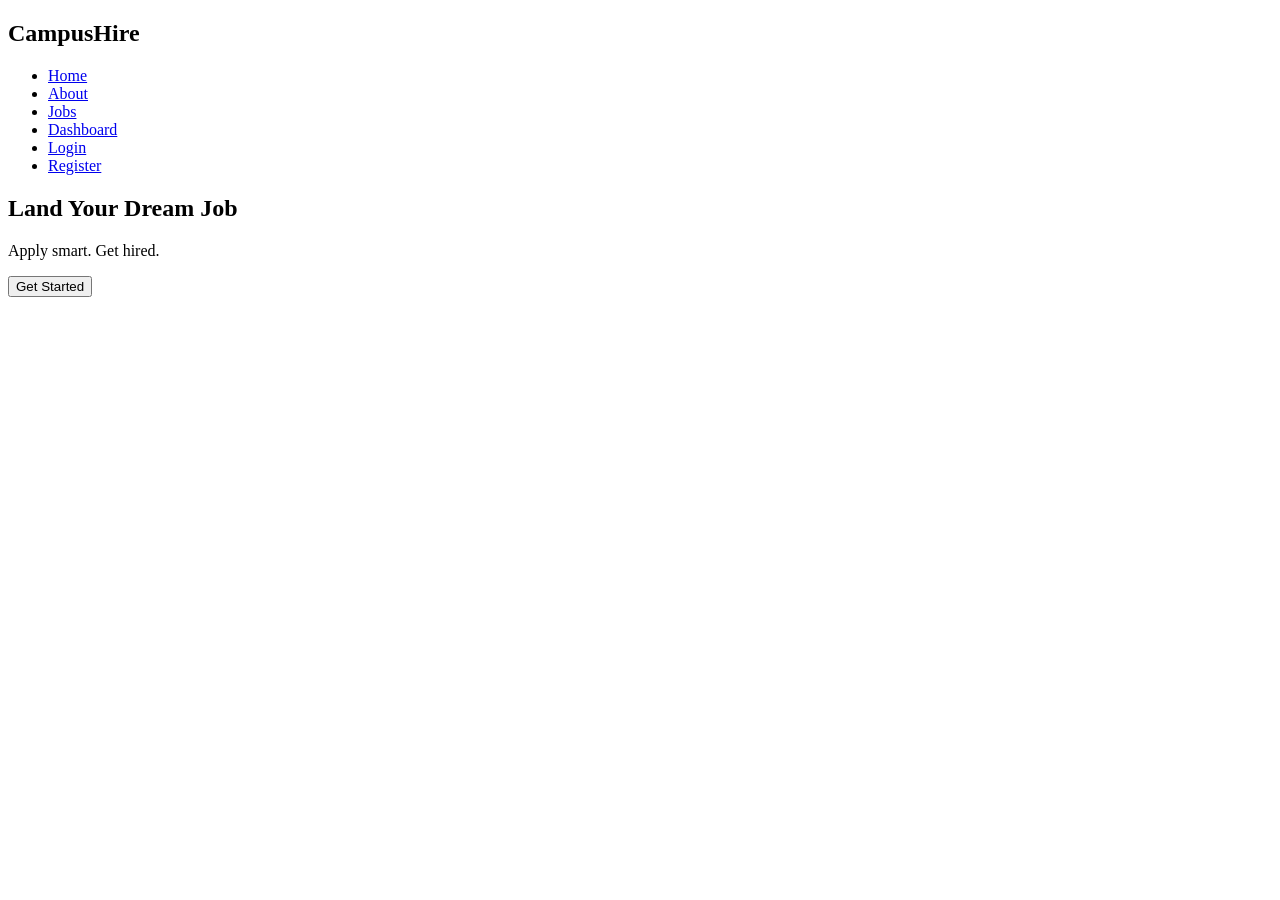
==== index.html @ 4cd8831f "Add files via upload" ====
<!DOCTYPE html>
<html>
<head>
<title>CampusHire</title>
<link rel="stylesheet" href="css/style.css">
</head>

<body>

<nav class="navbar">
<h2>CampusHire</h2>
<ul>
<li><a href="index.html">Home</a></li>
<li><a href="about.html">About</a></li>
<li><a href="jobs.php">Jobs</a></li>
<li><a href="dashboard.php">Dashboard</a></li>
<li><a href="login.html">Login</a></li>
<li><a class="btn" href="register.html">Register</a></li>
</ul>
</nav>

<section class="hero">
<h1>Land Your <span>Dream Job</span></h1>
<p>Apply smart. Get hired.</p>
<button onclick="window.location.href='jobs.php'">Get Started</button>
</section>

</body>
</html>
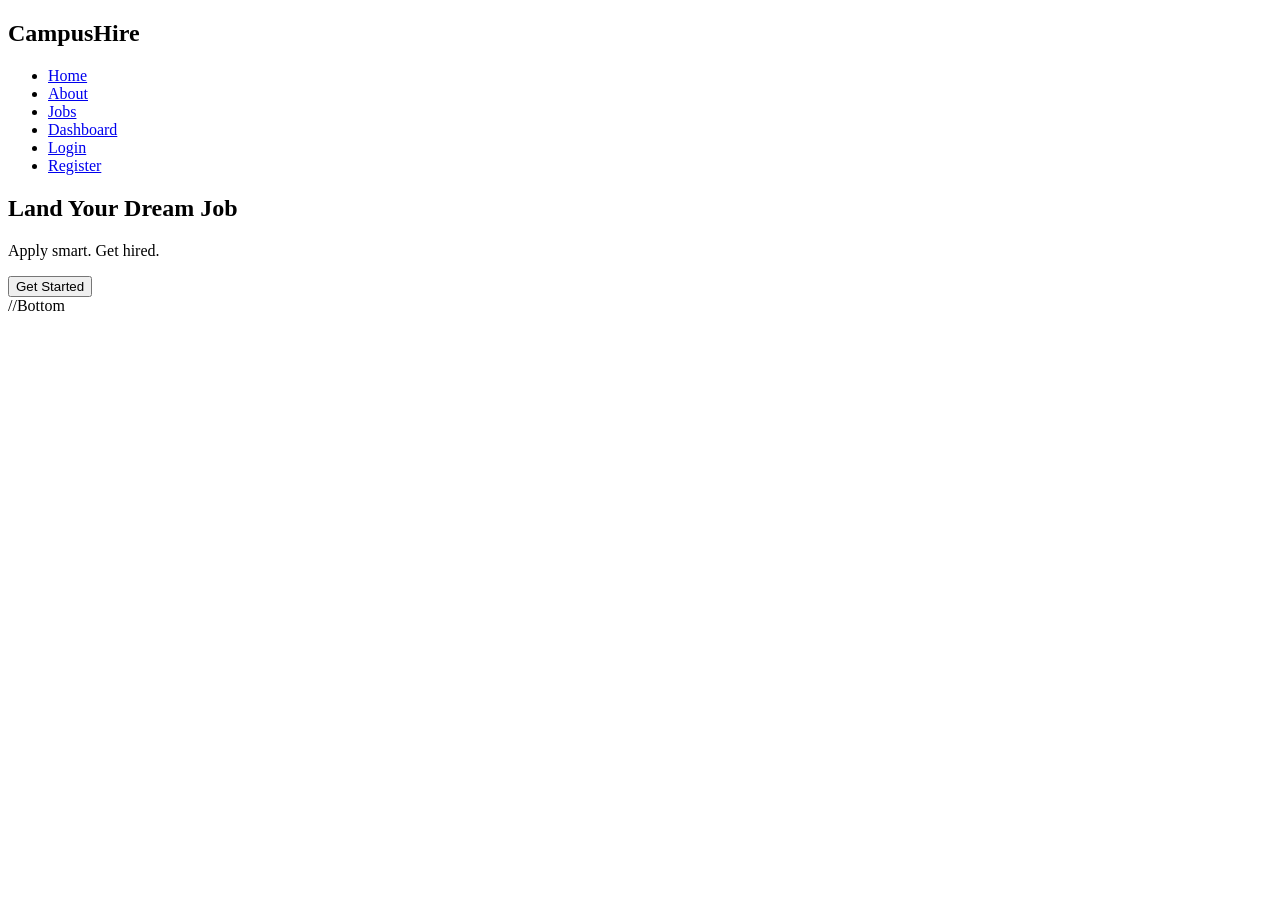
==== commit 4d5994ba: "Fix HTML formatting and ensure proper structure" ====
--- a/index.html
+++ b/index.html
@@ -26,4 +26,4 @@
 </section>
 
 </body>
-</html>+</html> //Bottom
